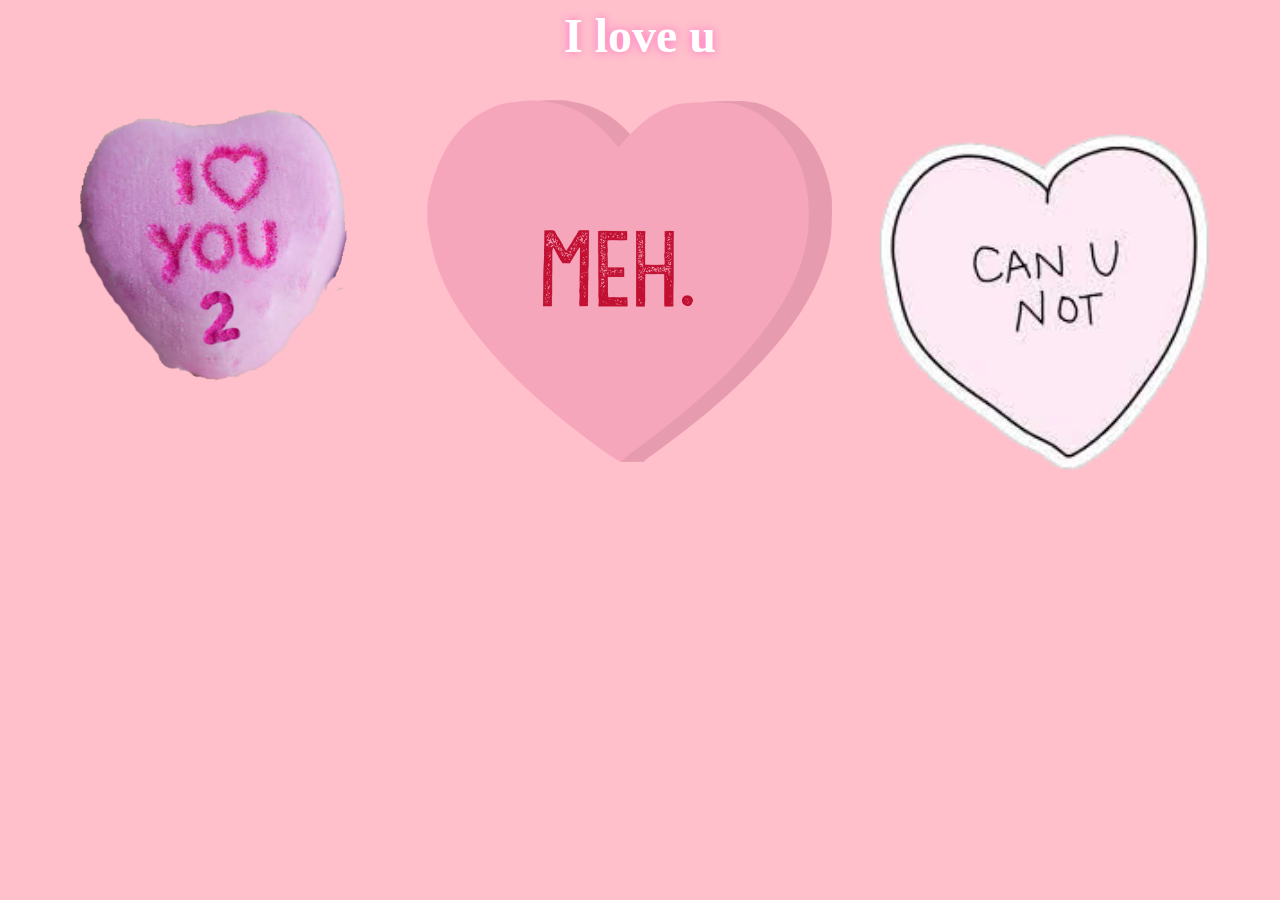
==== main.html @ 9559c89c "Add files via upload" ====
<html>
    <head>

        <title>Happy Valentines Day</title>
                <link rel="preconnect" href="https://fonts.googleapis.com">
<link rel="preconnect" href="https://fonts.gstatic.com" crossorigin>
<link href="https://fonts.googleapis.com/css2?family=Dancing+Script:wght@700&display=swap" rel="stylesheet">
<link rel="stylesheet" href="styles.css">
    <meta name="viewport" content="width=device-width, initial-scale=1"> 
    </head>

    <body style="background-color:pink;">
        <h1 class="glow" style="font-size:300%; color:white"><center> I love u </h1>

<div class="row">
  <div class="column">
            <a href="akak.html"> <center>
<img src="image (1).png" alt="I love u too" style="width: 100%">
</a>
  </div>
  <div class="column">
        <a href="ip.html"> <center>
<img src="button2.png" alt="Meh" style="width: 100%">
  </div>
  <div class="column">
         <a href="walls.html"> <center>
    <img src="canunot.png" alt="Nope" style="width: 100%">
  </div>
</div>




</a>
    </body>
</html>
---- styles.css ----
.neonText {
  animation: flicker 5s infinite alternate;
  color: #fff;
}


/* Flickering animation */
@keyframes flicker {
    
  0%, 18%, 22%, 25%, 53%, 57%, 100% {

      text-shadow:
      0 0 4px #fff,
      0 0 11px #fff,
      0 0 19px #fff,
      0 0 40px rgb(204, 19, 13),
      0 0 80px rgb(204, 19, 13),
      0 0 90px rgb(204, 19, 13),
      0 0 100px rgb(204, 19, 13),
      0 0 150px rgb(204, 19, 13);
  
  }

  0%    { opacity: 0; }
  18%   { opacity: .15; }
  22%   { opacity: .20; }
  25%  { opacity: .25; }
  53%   { opacity: .5; }
  57%   { opacity: .6; }
  100%  { opacity: 1; }

  20%, 24%, 55% {        
      text-shadow: none;
  }    
}

.column {
  float: left;
  width: 32%;
  padding: 5px;
}

/* Clear floats after image containers */
.row::after {
  content: "";
  clear: both;
  display: table;
}

.glow { text-shadow: 0 0 10px #ff71c4; }


@media only screen and (max-device-width: 1600px) {

    background-attachment: scroll;
    min-height: 400px;
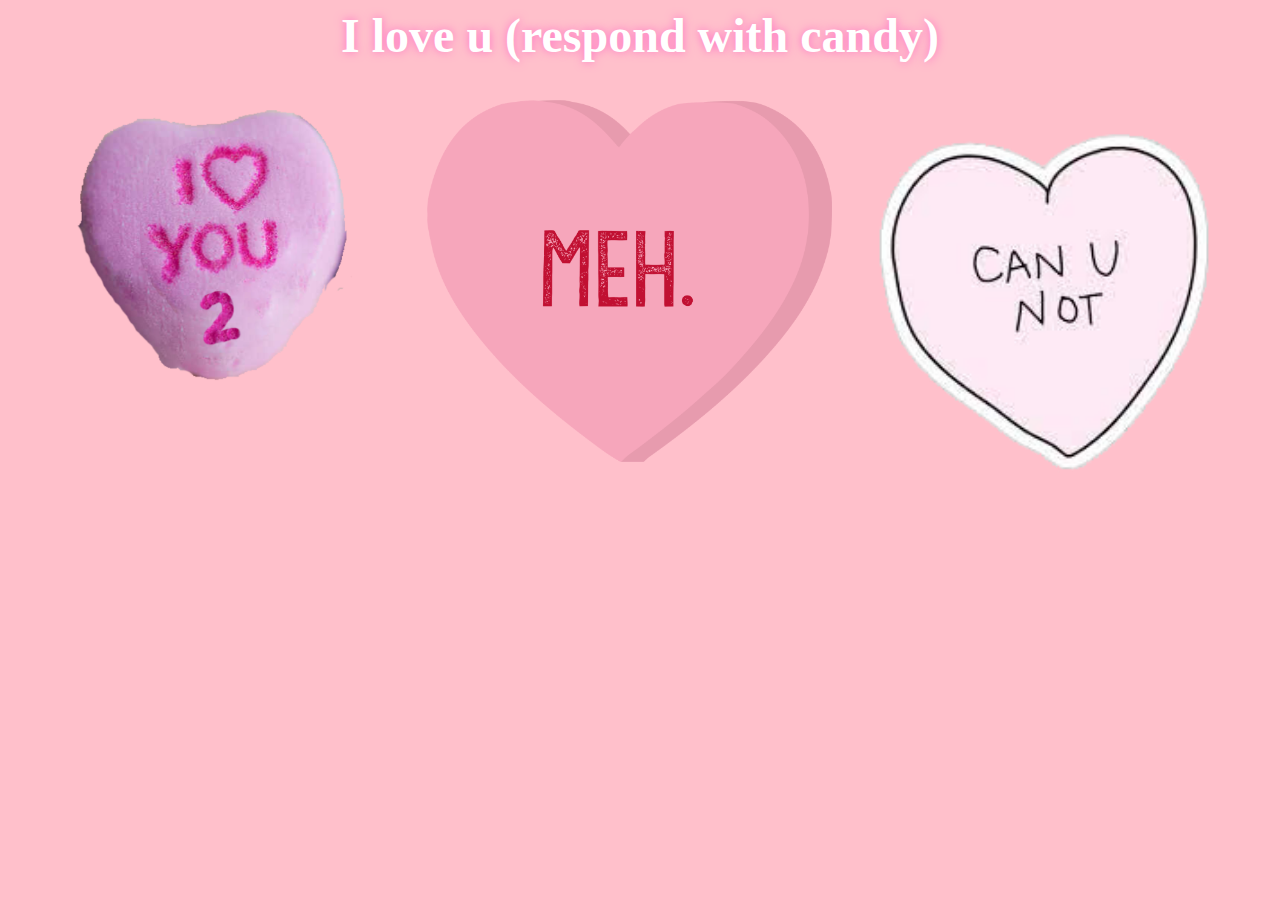
==== commit 3e7a3cd4: "Update main.html" ====
--- a/main.html
+++ b/main.html
@@ -10,7 +10,7 @@
     </head>
 
     <body style="background-color:pink;">
-        <h1 class="glow" style="font-size:300%; color:white"><center> I love u </h1>
+        <h1 class="glow" style="font-size:300%; color:white"><center> I love u (respond with candy) </h1>
 
 <div class="row">
   <div class="column">
@@ -33,4 +33,4 @@
 
 </a>
     </body>
-</html>+</html>
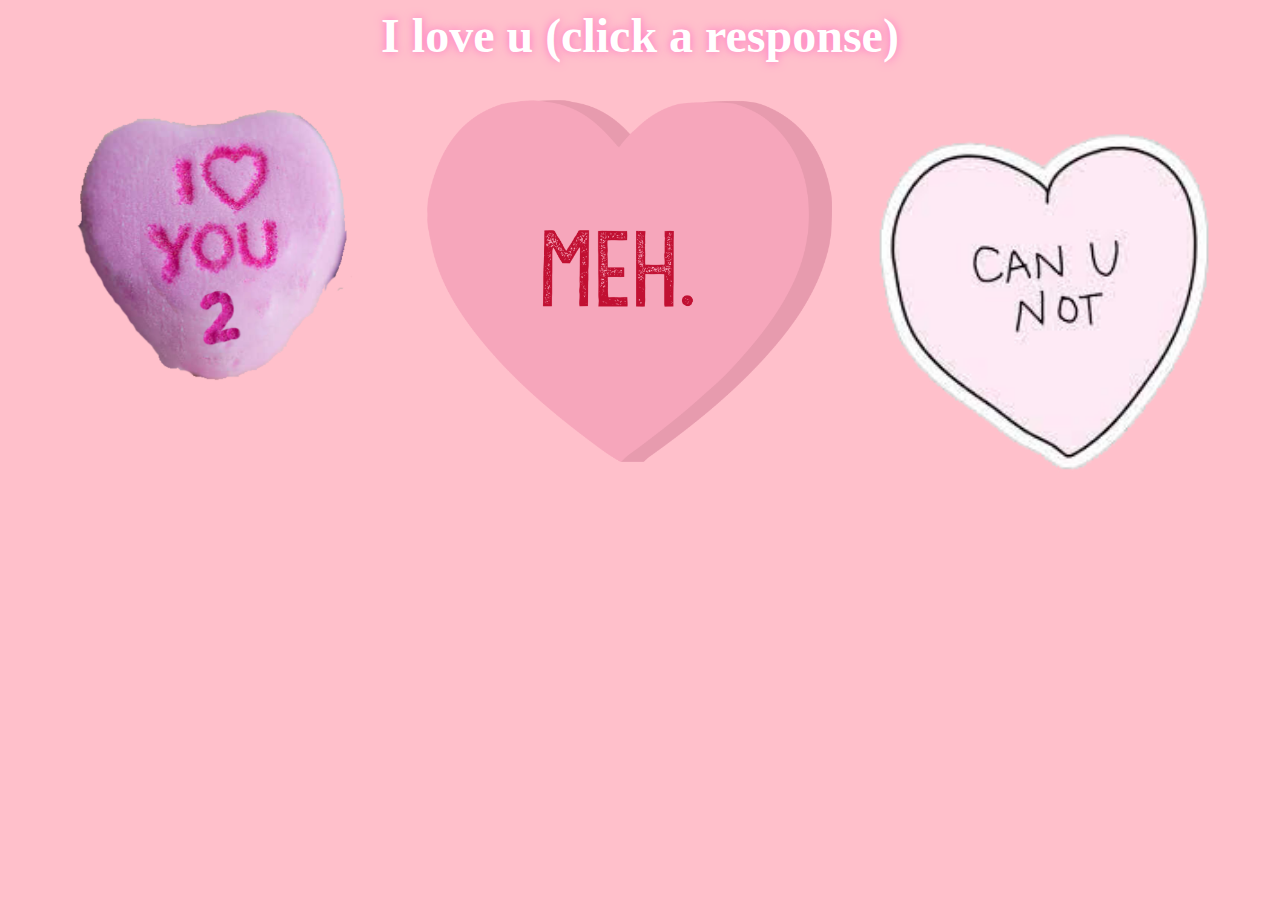
==== commit 5a40ea07: "Update main.html" ====
--- a/main.html
+++ b/main.html
@@ -10,7 +10,7 @@
     </head>
 
     <body style="background-color:pink;">
-        <h1 class="glow" style="font-size:300%; color:white"><center> I love u (respond with candy) </h1>
+        <h1 class="glow" style="font-size:300%; color:white"><center> I love u (click a response) </h1>
 
 <div class="row">
   <div class="column">
